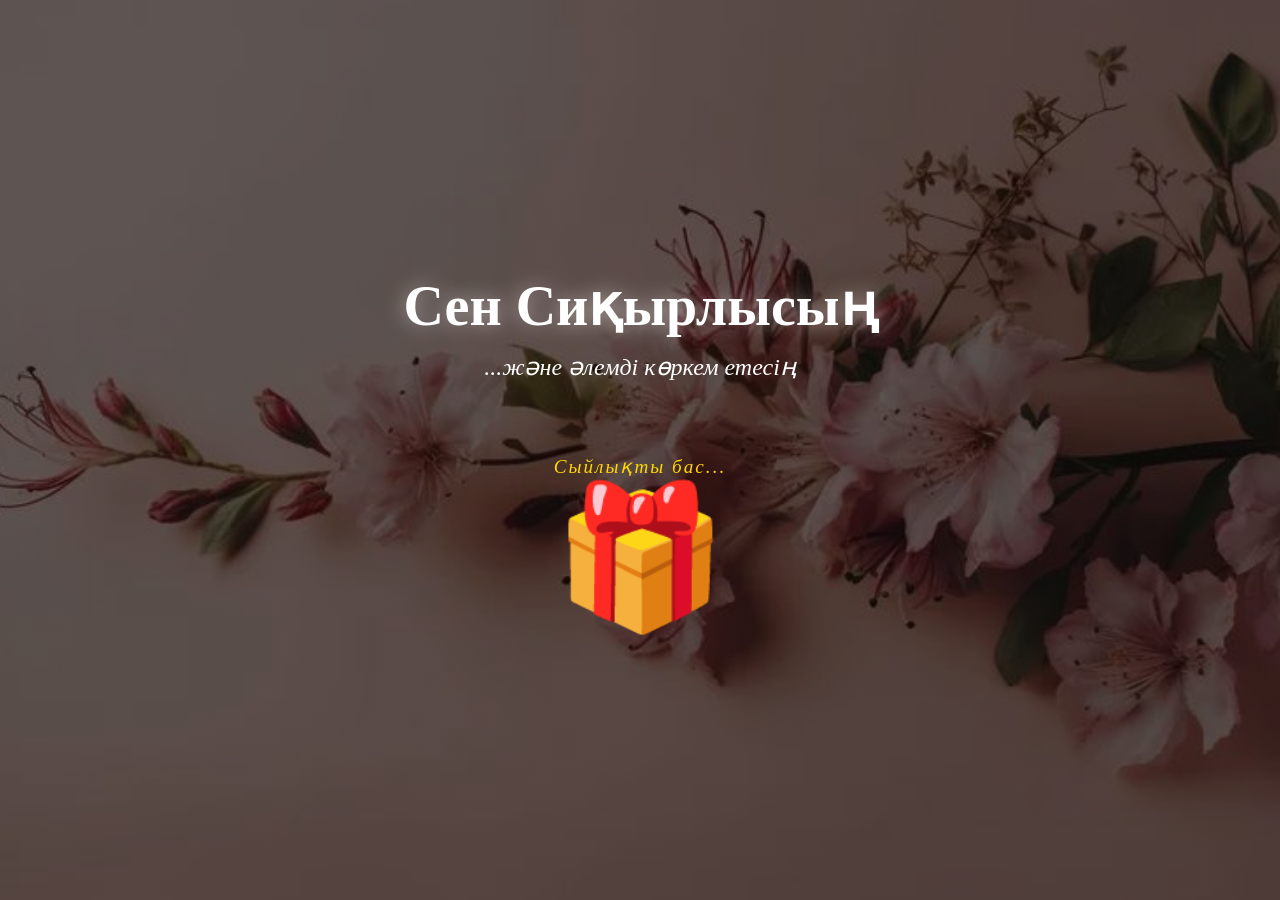
==== index.html @ 18dcc353 "Add files via upload" ====
<!DOCTYPE html>
<html lang="kk">
<head>
    <meta charset="UTF-8">
    <meta name="viewport" content="width=device-width, initial-scale=1.0">
    <title>1</title>
    <style>
        /* 1. НЕГІЗГІ БАПТАУЛАР */
        body, html {
            margin: 0;
            padding: 0;
            width: 100%;
            height: 100%;
            overflow: hidden;
            font-family: 'Georgia', serif;
            background-color: black;
        }

        /* 2. ФОНДЫҚ СУРЕТ */
        .hero-container {
            width: 100%;
            height: 100vh;
            /* СУРЕТТІҢ АТЫН ОСЫ ЖЕРГЕ ЖАЗЫҢЫЗ */
            background-image: linear-gradient(rgba(0, 0, 0, 0.6), rgba(0, 0, 0, 0.6)), 
                              url('1.jpg'); 
            background-size: cover;
            background-position: center;
            display: flex;
            justify-content: center;
            align-items: center;
            flex-direction: column;
            animation: fadeInPage 2s ease-in-out;
        }

        /* 3. МӘТІНДЕР */
        .text-content {
            text-align: center;
            color: white;
            margin-bottom: 20px;
        }

        .main-title {
            font-size: 3.5rem;
            margin: 0;
            animation: heartBeat 1.5s infinite ease-in-out;
            text-shadow: 0 0 20px rgba(255, 255, 255, 0.5);
        }

        .sub-title {
            font-size: 1.5rem;
            margin-top: 15px;
            font-style: italic;
            opacity: 0;
            /* Басты мәтіннен кейін жайлап шығады */
            animation: fadeInText 2s ease-in-out 1s forwards;
        }

        /* 4. СЫЙЛЫҚ БЛОГЫ */
        .gift-wrapper {
            display: flex;
            flex-direction: column;
            align-items: center;
            text-decoration: none;
            opacity: 0;
            /* Ең соңында, 2.5 секундтан кейін пайда болады */
            animation: fadeInText 2s ease-in-out 2.5s forwards;
            margin-top: 30px;
        }

        .gift-box {
            font-size: 140px; /* СЫЙЛЫҚТЫҢ КӨЛЕМІ */
            cursor: pointer;
            transition: transform 0.3s ease;
            animation: giftJump 2s infinite ease-in-out;
            line-height: 1;
        }

        .click-me {
            color: #ffd700;
            font-size: 1.2rem;
            margin-bottom: 10px;
            font-style: italic;
            letter-spacing: 2px;
            animation: blink 1.5s infinite;
        }

        .gift-wrapper:hover .gift-box {
            transform: scale(1.15);
        }

        /* АНИМАЦИЯЛАР */
        @keyframes fadeInPage { from { opacity: 0; } to { opacity: 1; } }

        @keyframes fadeInText {
            from { opacity: 0; transform: translateY(20px); }
            to { opacity: 1; transform: translateY(0); }
        }

        @keyframes heartBeat {
            0%, 100% { transform: scale(1); }
            50% { transform: scale(1.05); }
        }

        @keyframes giftJump {
            0%, 100% { transform: translateY(0) rotate(0); }
            25% { transform: translateY(-20px) rotate(-5deg); }
            50% { transform: translateY(0) rotate(5deg); }
            75% { transform: translateY(-10px) rotate(-3deg); }
        }

        @keyframes blink {
            0%, 100% { opacity: 1; }
            50% { opacity: 0.4; }
        }
    </style>
</head>
<body>

    <div class="hero-container">
        <div class="text-content">
            <h1 class="main-title">Сен Сиқырлысың</h1>
            <p class="sub-title">...және әлемді көркем етесің</p>
        </div>

        <a href="2index.html" class="gift-wrapper">
            <div class="click-me">Сыйлықты бас...</div>
            <div class="gift-box">🎁</div>
        </a>
    </div>

</body>
</html>
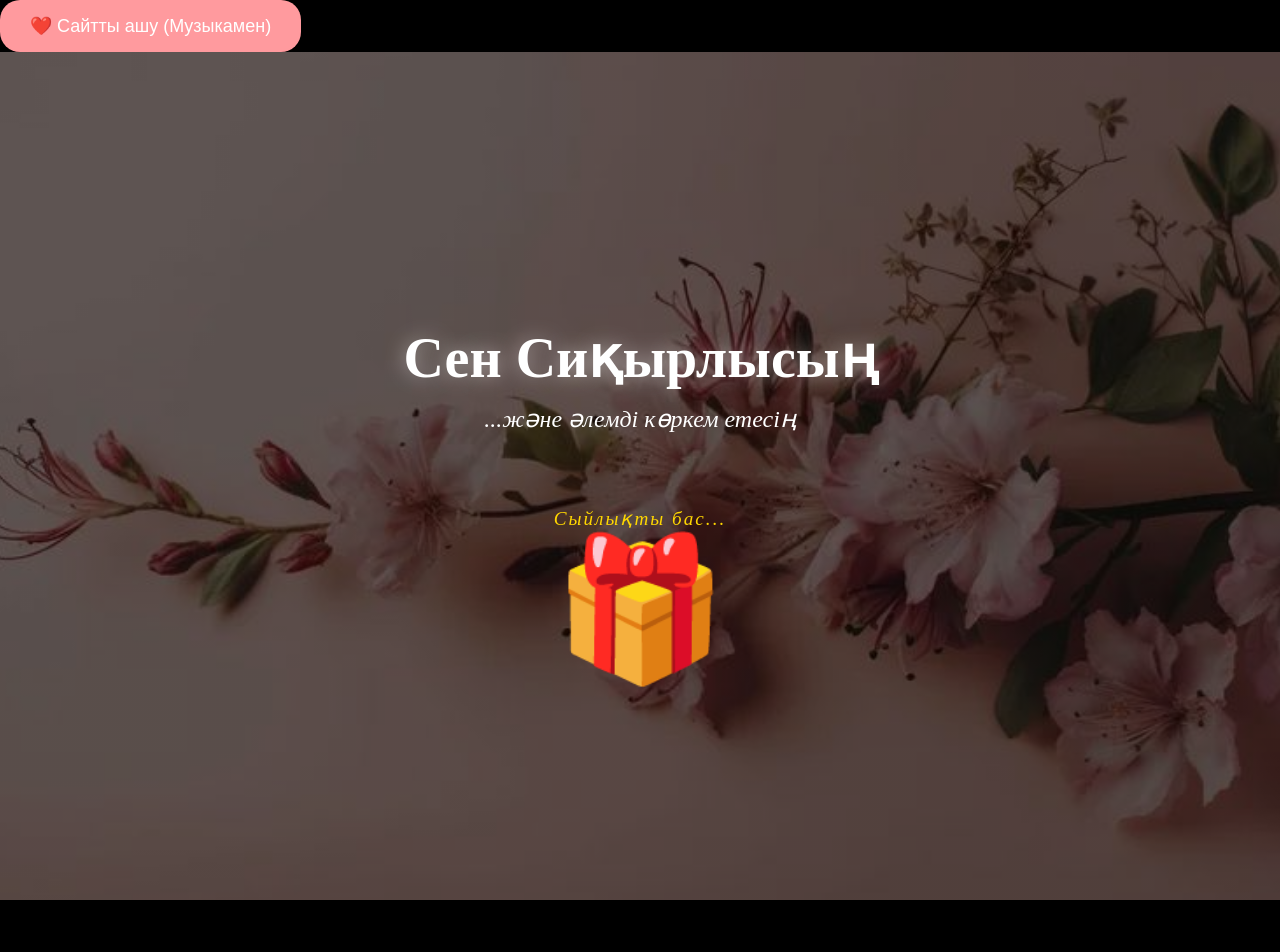
==== commit 0302541a: "index.html" ====
--- a/index.html
+++ b/index.html
@@ -4,6 +4,26 @@
     <meta charset="UTF-8">
     <meta name="viewport" content="width=device-width, initial-scale=1.0">
     <title>1</title>
+    <audio id="myAudio" loop>
+    <source src="Dosekesh - Ayaulym (Yeski Taspa).mp3" type="audio/mpeg">
+</audio>
+
+<button id="startBtn" onclick="startEverything()" style="padding: 15px 30px; background: #ff9a9e; color: white; border: none; border-radius: 20px; font-size: 18px; cursor: pointer;">
+    ❤️ Сайтты ашу (Музыкамен)
+</button>
+
+<script>
+    function startEverything() {
+        var audio = document.getElementById("myAudio");
+        audio.play();
+        
+        // Музыка қосылған соң, батырманы жасырып қоюға болады
+        document.getElementById("startBtn").style.display = "none";
+        
+        // Егер келесі бетке өткің келсе, осы жерге код қосуға болады:
+        // window.location.href = "page2.html";
+    }
+</script>
     <style>
         /* 1. НЕГІЗГІ БАПТАУЛАР */
         body, html {
@@ -127,6 +147,5 @@
             <div class="gift-box">🎁</div>
         </a>
     </div>
-
 </body>
-</html>+</html>
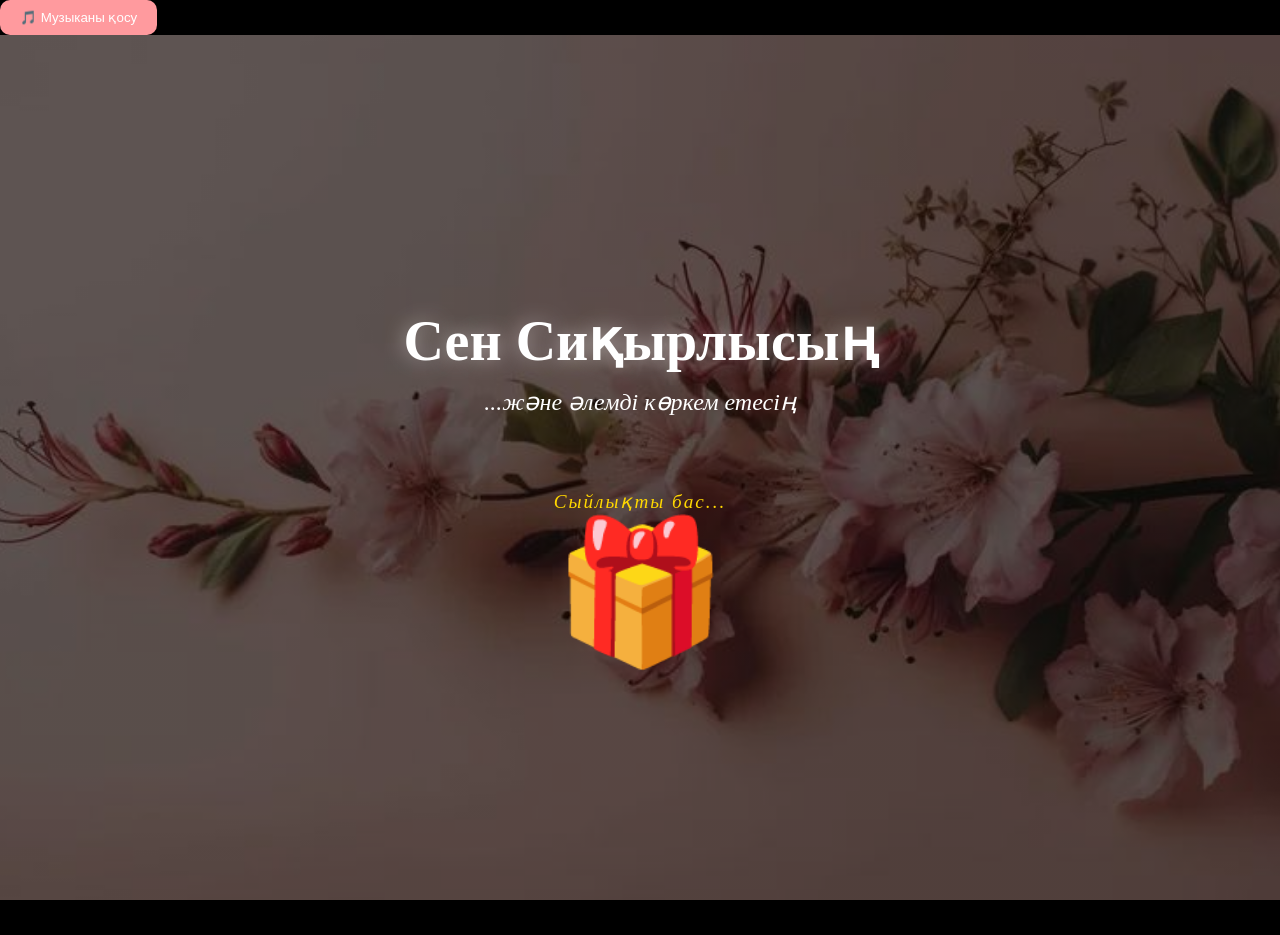
==== commit 216d1d19: "index.html" ====
--- a/index.html
+++ b/index.html
@@ -4,14 +4,27 @@
     <meta charset="UTF-8">
     <meta name="viewport" content="width=device-width, initial-scale=1.0">
     <title>1</title>
-    <audio id="myAudio" loop>
-    <source src="Dosekesh - Ayaulym (Yeski Taspa).mp3" type="audio/mpeg">
+<audio id="myAudio" loop>
+    <source src="music.mp3" type="audio/mpeg">
+    Браузер музыканы қолдамайды.
 </audio>
 
-<button id="startBtn" onclick="startEverything()" style="padding: 15px 30px; background: #ff9a9e; color: white; border: none; border-radius: 20px; font-size: 18px; cursor: pointer;">
-    ❤️ Сайтты ашу (Музыкамен)
+<button onclick="playMusic()" id="playBtn" style="padding: 10px 20px; background: #ff9a9e; color: white; border: none; border-radius: 10px; cursor: pointer;">
+    🎵 Музыканы қосу
 </button>
 
+<script>
+    function playMusic() {
+        var audio = document.getElementById("myAudio");
+        audio.play().then(() => {
+            console.log("Музыка ойнап тұр!");
+            document.getElementById("playBtn").style.display = "none"; // Қосылған соң батырманы жасыру
+        }).catch(error => {
+            console.log("Қате шықты: ", error);
+            alert("Музыка файлы табылмады немесе файл аты қате!");
+        });
+    }
+</script>
 <script>
     function startEverything() {
         var audio = document.getElementById("myAudio");
@@ -147,5 +160,57 @@
             <div class="gift-box">🎁</div>
         </a>
     </div>
+    <audio id="bgMusic" loop>
+    <source src="Dosekesh - Ayaulym (Yeski Taspa).mp3" type="audio/mpeg">
+</audio>
+
+<script>
+    const audio = document.getElementById('bgMusic');
+
+    // 1. Музыканың күйін (ойнап тұр ма, жоқ па) және уақытын сақтау
+    function saveMusicStatus() {
+        localStorage.setItem('musicCurrentTime', audio.currentTime);
+        localStorage.setItem('musicIsPlaying', !audio.paused);
+    }
+
+    // 2. Бет жүктелгенде музыканы қалпына келтіру
+    window.addEventListener('load', () => {
+        const savedTime = localStorage.getItem('musicCurrentTime');
+        const isPlaying = localStorage.getItem('musicIsPlaying') === 'true';
+
+        if (savedTime) {
+            audio.currentTime = parseFloat(savedTime);
+        }
+
+        // Егер алдыңғы бетте ойнап тұрса, бұл бетте де қосылады
+        if (isPlaying) {
+            audio.play().catch(() => {
+                console.log("Авто-ойнату үшін экранды бір рет басу керек");
+            });
+        }
+    });
+
+    // 3. Музыка ойнап тұрғанда уақытты әр секунд сайын жаңартып тұру
+    setInterval(() => {
+        if (!audio.paused) {
+            localStorage.setItem('musicCurrentTime', audio.currentTime);
+        }
+    }, 1000);
+
+    // 4. Беттен шығар алдында күйін сақтау
+    window.addEventListener('beforeunload', saveMusicStatus);
+
+    // Пайдаланушы сайтқа бірінші рет кіргенде музыка қосылуы үшін
+    // экранның кез келген жерін басса болды
+    document.addEventListener('click', () => {
+        if (audio.paused) {
+            audio.play();
+            localStorage.setItem('musicIsPlaying', 'true');
+        }
+    }, { once: true }); 
+</script>
 </body>
 </html>
+
+
+
